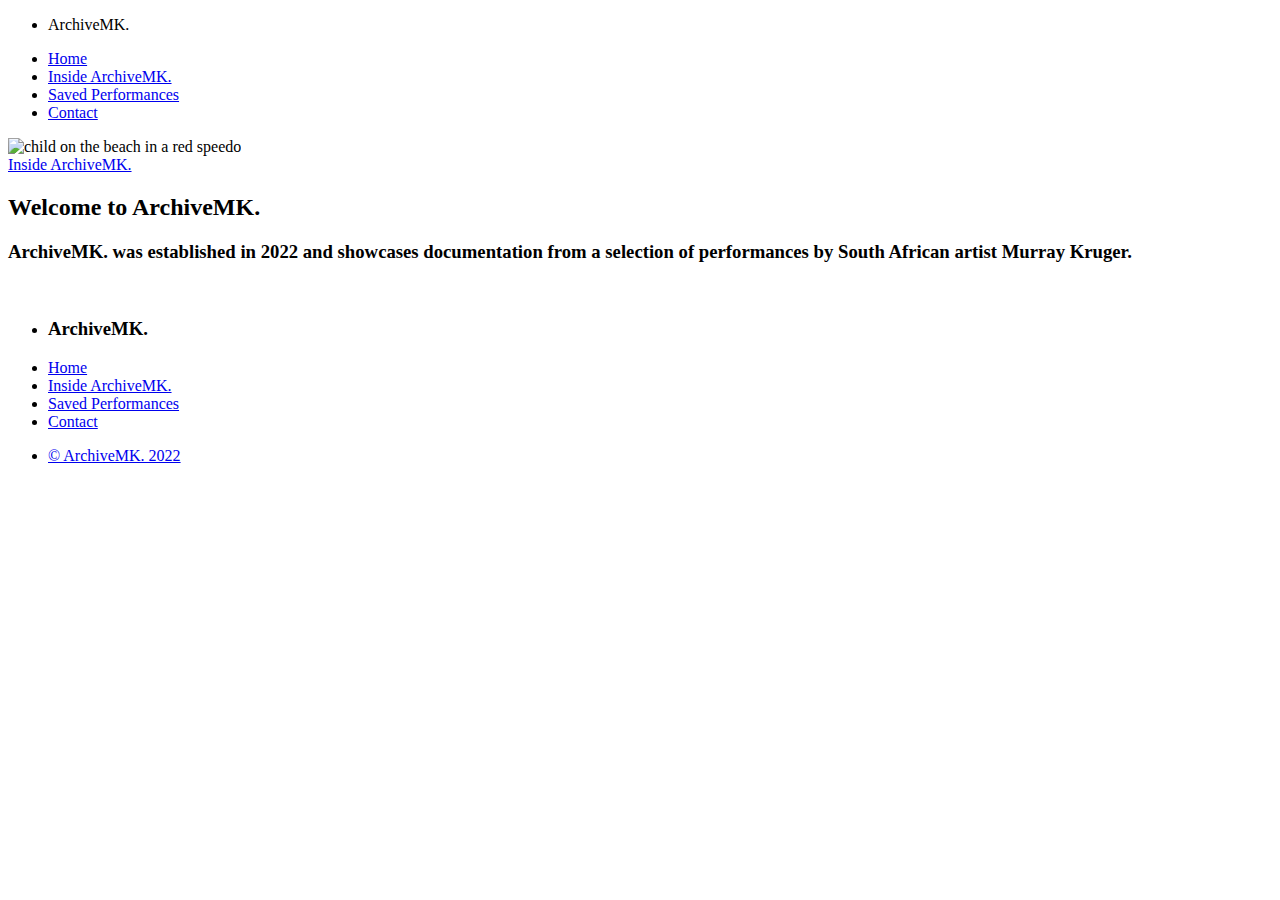
==== index.html @ 92d8edfc "Add files via upload" ====
<!--ArchiveMK INDEX-->
<!DOCTYPE html>
<html lang="en">
<head>
    <meta charset=""UTF-8">
    <meta name="viewport" content="width=device-width, initial-scale=1.0">
    <meta http-equiv="X-UA-Compatible" content="ie=edge"/>
    <link rel="stylesheet" href="capstone4.css">
    <script src="https://ajax.googleapis.com/ajax/libs/jquery/1.12.0/jquery.min.js"></script>
    <script src="Javascript/jquery.js"></script>
    <title>ArchiveMK.</title>
</head>

<body>

  <div class="container">
    <!--Nav Bar -->
    <nav class="main-nav">
      <ul class="main-menu">
        <li>ArchiveMK.</li>
      </ul>
          
      <ul class="right-menu">
        <li><a href="index.html">Home</a></li>
        <li><a href="inside.html">Inside ArchiveMK.</a></li>
        <li><a href="save4Later.html">Saved Performances</a></li>
        <li><a href="contact.html">Contact</a></li>
      </ul>
    </nav>

    <!--Header-->
    <header class="showcase-content"> 
          <div class="item1">
            <img id="photo1" src="Images/speedo.jpg" alt="child on the beach in a red speedo" />
            <div class="action">
              <a href="Inside.html">Inside ArchiveMK.</a>
            </div>
          </div>
    </header>

    <!--Welcome-->
    <section class="intro">
      <div class="intro-text">
        <h2 id="welcomeHeading">Welcome to <span id="heading">ArchiveMK.</span></h2>
        <h3 id="welcomeText">ArchiveMK. was established in 2022 and showcases documentation from a selection of performances by South African artist Murray Kruger.</h3>  
      </div>
    </section>
  </div>
  <br>
  
  <!--Webpage bottom links-->
  <section class="links">
    <div class="links-inner">
      <ul>
        <li><h3>ArchiveMK.</h3></li>
        <li><a href="index.html">Home</a></li>
        <li><a href="inside.html">Inside ArchiveMK.</a></li>
        <li><a href="save4Later.html">Saved Performances</a></li>
        <li><a href="contact.html">Contact</a></li>
      </ul>        
    </div>
  </section>

  <!-- Footer -->
  <footer class="footer">
    <div class="footer-inner">
      <ul>
        <li><a href="#">&copy; ArchiveMK. 2022</a></li>
      </ul>
    </div>
  </footer>

</body>
</html>
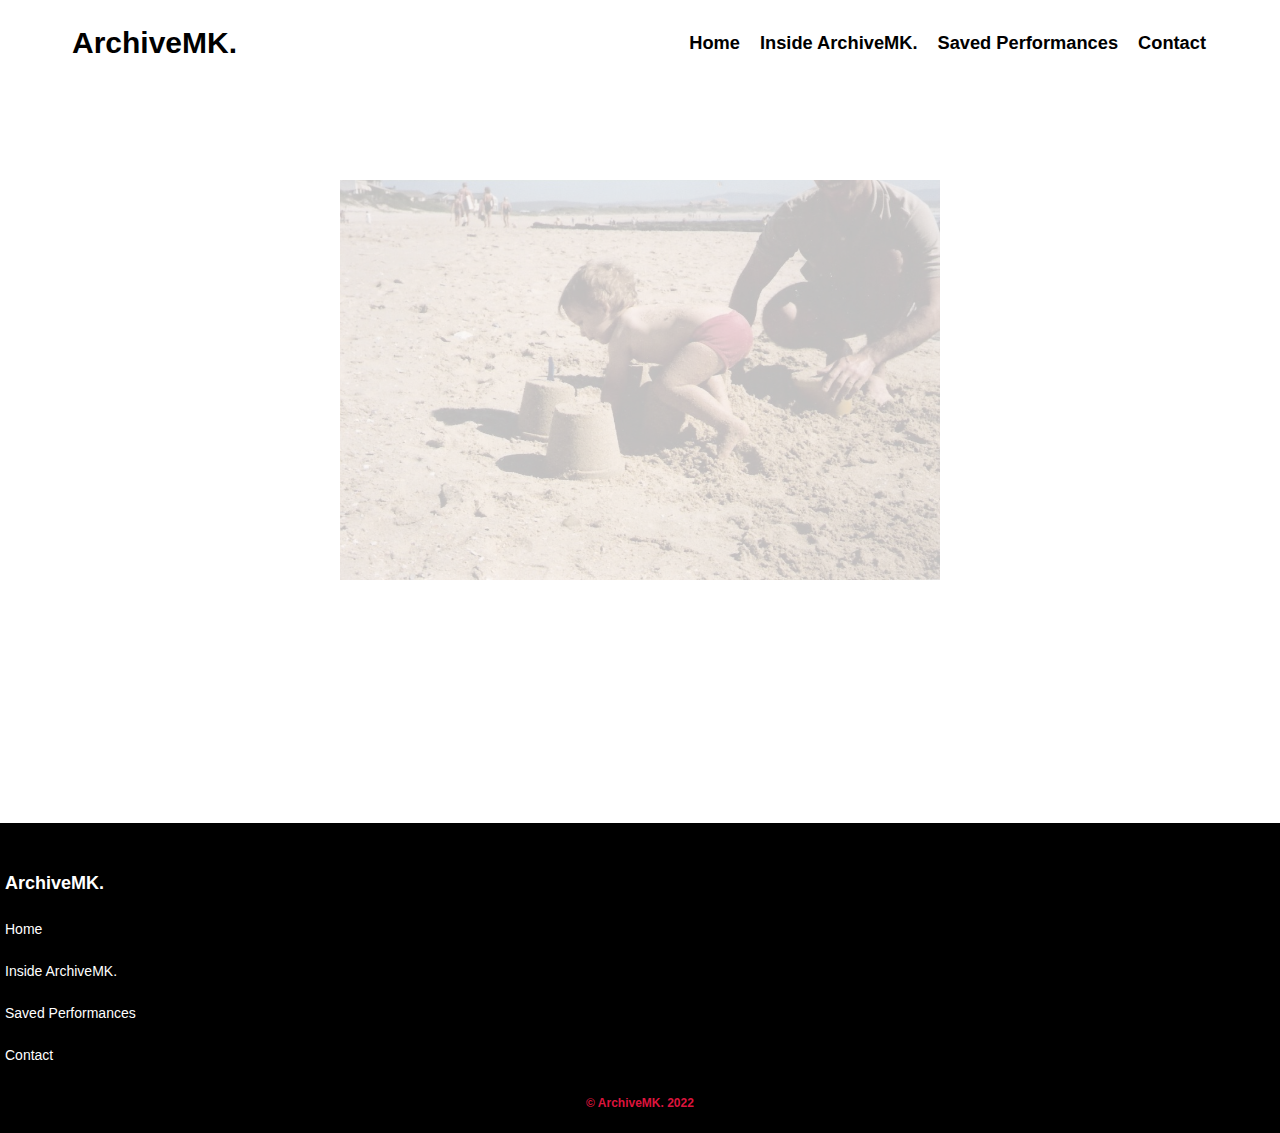
==== commit c256bdb2: "Update index.html" ====
--- a/index.html
+++ b/index.html
@@ -7,7 +7,7 @@
     <meta http-equiv="X-UA-Compatible" content="ie=edge"/>
     <link rel="stylesheet" href="capstone4.css">
     <script src="https://ajax.googleapis.com/ajax/libs/jquery/1.12.0/jquery.min.js"></script>
-    <script src="Javascript/jquery.js"></script>
+    <script src="jquery.js"></script>
     <title>ArchiveMK.</title>
 </head>
 
@@ -31,7 +31,7 @@
     <!--Header-->
     <header class="showcase-content"> 
           <div class="item1">
-            <img id="photo1" src="Images/speedo.jpg" alt="child on the beach in a red speedo" />
+            <img id="photo1" src="speedo.jpg" alt="child on the beach in a red speedo" />
             <div class="action">
               <a href="Inside.html">Inside ArchiveMK.</a>
             </div>
--- a/capstone4.css
+++ b/capstone4.css
@@ -0,0 +1,604 @@
+/*GENERAL*/
+*{
+  box-sizing: border-box;
+  margin: 0;
+  padding: 0;
+  text-decoration: none;
+}
+
+body {
+  font-family: 'Segoe UI', Tahoma, Geneva, Verdana, sans-serif;
+  background: #fff;
+  color: #000;
+  font-size: 15px;
+  line-height: 1.5;
+}
+
+a {
+  color: black;
+}
+
+a {
+  text-decoration: none;
+}
+
+a:hover {
+  color: crimson;
+}
+
+ul {
+  list-style: none;
+}
+
+.container {
+  width: 90%;
+  max-width: 1250px;
+  margin: auto;
+}
+
+
+/* NAV BAR*/
+.main-nav {
+  display: flex;
+  align-items: center;
+  justify-content: space-between;
+  height: 55px;
+  padding: 30px 0px 0px; 
+  font-size: 16px;
+}
+
+.main-nav ul {
+  display: flex;
+}
+
+.main-nav ul li {
+  padding: 0 10px;
+}
+
+.main-nav .main-menu li{
+  padding-left: 8px;
+  font-size: 30px;
+  font-weight: 800;
+}
+
+.main-nav .right-menu li{
+  font-size: 18.25px;
+  font-weight: 600;
+}
+
+
+/*WEBPAGE BOTTOM LINKS*/
+.links {
+  background-color: black;
+  padding: 15px 0;
+}
+  
+.links .links-inner {
+  max-width: 1400px;
+  margin: 0 auto;
+  padding: 20px 5px 0;
+  display: grid;
+  grid-template-columns: repeat(1, 1fr);
+  align-items: flex-start;
+  justify-content: center;
+}
+  
+.links li {
+  line-height: 2.8;
+}
+
+.links h3{
+  font-weight: 800;
+  font-size: 18px;
+  color:#fff;
+}
+
+.links a {
+  color: white;
+  font-size: 14px;
+}
+
+.links a:hover {
+  color: crimson;
+}
+
+/*FOOTER*/
+.footer {
+  background: black;
+  padding-bottom: 20px
+}
+  
+.footer .footer-inner {
+  max-width: 1400px;
+  margin: 0 auto;
+  padding: 0 20px 0 20px;
+}
+        
+.footer .footer-inner li {
+  text-align: center;
+  font-weight: 600;
+}
+
+.footer .footer-inner li a{
+  color: crimson;
+  font-size: 12px;
+}
+
+
+/*INDEX/HOME*/
+.showcase-content {
+  display: flex;
+  flex-wrap: wrap;
+  justify-content: center;
+  margin-top: 20px;
+}
+
+.showcase-content .item1 {
+  position: relative;
+  width: 600px;
+  height: 400px;
+  margin: 105px 12.5px 95px;
+}
+  
+.showcase-content .item1 img {
+  width: 100%;
+  height: 100%;
+}
+
+.showcase-content .item1 .action {
+  position: absolute;
+  top: 0;
+  left: 0;
+  width: 100%;
+  height: 100%;
+  background: white;
+  display: flex;
+  justify-content: center;
+  align-items: center;
+  opacity: 0;
+  transition: 0.2s;
+}
+
+.showcase-content .item1 .action a {
+  display: inline-block;
+  text-decoration: none;
+  color: black;
+  font-size: 24px;
+  font-weight: 500;
+}
+  
+.showcase-content .item1:hover .action {
+  opacity: 1;
+}
+
+.showcase-content .item1 a:hover {
+  color: crimson;
+}
+
+.intro {
+  margin: 0px 0 125px;
+}
+
+.intro .intro-text{
+  text-align: center;
+  padding: 0 300px;
+}
+
+.intro .intro-text h2{
+padding: 20px 0;
+font-size: 36px;
+font-weight: 700;
+}
+
+.intro .intro-text h3{
+  padding-bottom:20px;
+  font-size: 19px;
+  font-weight: 400;
+}
+
+
+/*INSIDE ARCHIVEMK*/
+.portfolio {
+  display: flex;
+  flex-wrap: wrap;
+  justify-content: center;
+  margin-top: 40px;
+}
+  
+.portfolio .item {
+  position: relative;
+  width: 300px;
+  height: 300px;
+  margin: 5px;
+}
+  
+.portfolio .item img {
+  width: 100%;
+  height: 100%;
+}
+  
+.portfolio .item .action {
+  position: absolute;
+  top: 0;
+  left: 0;
+  width: 100%;
+  height: 100%;
+  background: white;
+  display: flex;
+  justify-content: center;
+  align-items: center;
+  opacity: 0;
+  transition: 0.2s;
+}
+  
+.portfolio .item:hover .action {
+  opacity: 1;
+}
+  
+.portfolio .item .action a {
+  display: inline-block;
+  color: black;
+  text-decoration: none;
+  font-weight: 500;
+}
+
+.portfolio .item a:hover {
+  color: crimson;
+}
+  
+/*Testimonial*/
+.testimonials {
+  color:black;
+  margin: 110px 285px 100px;
+}
+  
+.testimonials h5 {
+  font-size: 24px;
+  font-style: italic;
+  color: red;
+  font-weight: 300;
+  line-height: 2;
+  padding: 5px 0;
+  text-align: center;
+}
+
+.testimonials a {
+  font-size: 20px;
+  text-align: center;
+  padding-bottom: 20px;
+}
+
+.testimonials a:hover {
+  color:green;
+}
+
+/*Performance profiles*/
+.perform-profile .content{
+  display: flex;
+  flex-wrap: wrap;
+  align-items: center;
+  justify-content: space-between;
+}
+
+.perform-profile .content .left{
+  width: 60%;
+}
+
+.perform-profile .content .left img{
+  padding-top: 80px;
+  padding-left: 10px;
+  height: 600px;
+  width: 600px;
+  object-fit: cover;
+}
+
+.perform-profile .content .right{
+  width: 40%;
+}
+
+.perform-profile .content .right .title{
+  color:crimson;
+  font-size: 36px;
+}
+
+.perform-profile .content .right a{
+  color:black;
+  font-size: 14px;
+  font-weight: 500;
+  padding: 7px 11px;
+  border-style: solid;
+  border-radius: 5px;
+}
+
+.perform-profile .content .right a:hover{
+  color: crimson;
+}
+
+.perform-profile .content .right .save-btn{
+  color: white;
+  font-size: 14px;
+  font-weight: 700;
+  background-color: black;
+  margin-left: 3px;
+  border-radius: 5px;
+  padding: 10.5px 12px 8.5px 12px;
+  border:none;
+  cursor: pointer
+}
+
+.perform-profile .content .right .save-btn:hover{
+  background-color: crimson;
+}
+
+.perform-profile .content .right .save-frm{
+ font-size: 13.25px;
+}
+
+.perform-profile .content .right .comment-frm #text{
+  height: 20px;
+  width: 100%;
+  border: none;
+  border-bottom: 2px solid #aaa;
+  background-color: transparent;
+  margin: 30px 0 10px;
+  resize: none;
+  outline: none;
+}
+
+.perform-profile .content .right .comment-frm #submit-btn{
+  padding: 10px 14px;
+  border: none;
+  outline: none;
+  border-radius: 5px;
+  text-transform: uppercase;
+  font-weight: bold;
+  cursor: pointer;
+}
+
+.perform-profile .content .right .comment-frm #submit-btn:hover{
+  background-color: crimson;
+  color: white;
+}
+
+.perform-profile .content .right .comment-frm #reset-btn{
+  color: black;
+  font-weight:600;
+  font-size: 14px;
+  align-items:right;
+  border:none;
+  cursor: pointer;
+  background-color: transparent;
+  margin-left: 4px;
+}
+
+.perform-profile .content .right .comment-frm #reset-btn:hover{
+  color: crimson;
+}
+
+.perform-profile .content .right .display-comments #com-heading{
+  font-size: 16.5px;
+  font-weight: 600;
+  border-bottom: 2px solid #000;
+}
+
+
+/*SAVED PERFORMANCES*/
+.intro-saved {
+  margin: 0px 0 20px;
+}
+
+.intro-saved .intro-saved-text{
+  text-align: center;
+}
+  
+.intro-saved .intro-saved-text h2{
+  font-size: 36px;
+  margin: 100px 0 20px;
+}
+
+.intro-saved .intro-saved-text #paragraphs{
+  margin-bottom: 45px;
+}
+
+.intro-saved .intro-saved-text .numbers{
+  color: crimson;
+}
+
+/*Save for later Dropdown*/
+.dropdown-showcase{
+  display: flex;
+  flex-wrap: wrap;
+  justify-content: center;
+  margin: 20px 0 200px;
+}
+
+.dropdown-showcase .dropdown .dropbtn{
+  background-color: crimson;
+  color: white;
+  padding: 16px;
+  font-size: 16px;
+  border: none;
+  border-radius: 5px;
+  cursor: pointer;
+}
+  
+.dropdown-showcase .dropdown .dropbtn:hover, .dropbtn:focus {
+  background-color: red;
+}
+  
+.dropdown-showcase .dropdown {
+  position: relative;
+  display: inline-block;
+}
+  
+.dropdown-showcase .dropdown .dropdown-content {
+  display: none;
+  position: absolute;
+  background-color: #f1f1f1;
+  min-width: 160px;
+  overflow: auto;
+  box-shadow: 0px 8px 16px 0px rgba(0,0,0,0.2);
+  z-index: 1;
+}
+  
+.dropdown-showcase .dropdown .dropdown-content a {
+  color: black;
+  padding: 12px 16px;
+  text-decoration: none;
+  display: block;
+}
+  
+.dropdown-showcase .dropdown .dropdown a:hover {
+background-color: #ddd;
+}
+  
+.dropdown-showcase .dropdown .show {
+  display: block;
+}
+
+
+/*CONTACT*/
+#contact{
+  display: flex;
+  padding: 0 10px;
+  min-height: 100vh;
+  align-items: center;
+  justify-content: center;
+}
+
+::selection{
+  color: #fff;
+  background: crimson;
+}
+
+.wrapper{
+  width: 715px;
+  background: black;
+  border-radius: 5pt;
+  box-shadow: 10px 10px 10px rgb(170, 168, 168);
+}
+
+.wrapper header{
+  color: white;
+  font-size: 22px;
+  font-weight: 600;
+  padding: 20px 30px;
+  border-bottom: 1px solid white;
+}
+
+.wrapper form{
+  margin: 35px 30px;
+}
+
+.wrapper form.disabled{
+  pointer-events: none;
+  opacity: 0.7;
+}
+
+form .dbl-field{
+  display: flex;
+  margin-bottom: 25px;
+  justify-content: space-between;
+}
+
+.dbl-field .field{
+  height: 50px;
+  display: flex;
+  position: relative;
+  width: calc(100% / 2 - 13px);
+}
+
+.wrapper form i{
+  position: absolute;
+  top: 50%;
+  left: 18px;
+  color: #ccc;
+  font-size: 17px;
+  pointer-events: none;
+  transform: translateY(-50%);
+}
+
+form .field input,
+form .message textarea{
+  width: 100%;
+  height: 100%;
+  outline: none;
+  padding: 0 18px 0 48px;
+  font-size: 16px;
+  border-radius: 5px;
+  border: 1px solid white;
+}
+
+.field input::placeholder,
+.message textarea::placeholder{
+  color: #ccc;
+}
+
+.field input:focus,
+.message textarea:focus{
+  padding-left: 47px;
+  border: 2px solid crimson;
+}
+
+.field input:focus ~ i,
+.message textarea:focus ~ i{
+  color: crimson;
+}
+
+form .message{
+  position: relative;
+}
+
+form .message i{
+  top: 30px;
+  font-size: 20px;
+}
+
+form .message textarea{
+  min-height: 130px;
+  max-height: 230px;
+  max-width: 100%;
+  min-width: 100%;
+  padding: 15px 20px 0 48px;
+}
+
+form .message textarea::-webkit-scrollbar{
+  width: 0px;
+}
+
+.message textarea:focus{
+  padding-top: 14px;
+}
+
+form table{
+  color: white;
+}
+
+form .button-area{
+  margin: 25px 0;
+  display: flex;
+  align-items: center;
+}
+
+.button-area button{
+  color: black;
+  border: none;
+  outline: none;
+  font-size: 18px;
+  cursor: pointer;
+  padding: 13px 25px;
+  border-radius: 5px;
+  background: white;
+  transition: background 0.3s ease;
+}
+
+.button-area button:hover{
+  background: crimson;
+}
+
+.button-area span{
+  font-size: 17px;
+  margin-left: 30px;
+  display: none;
+}
+
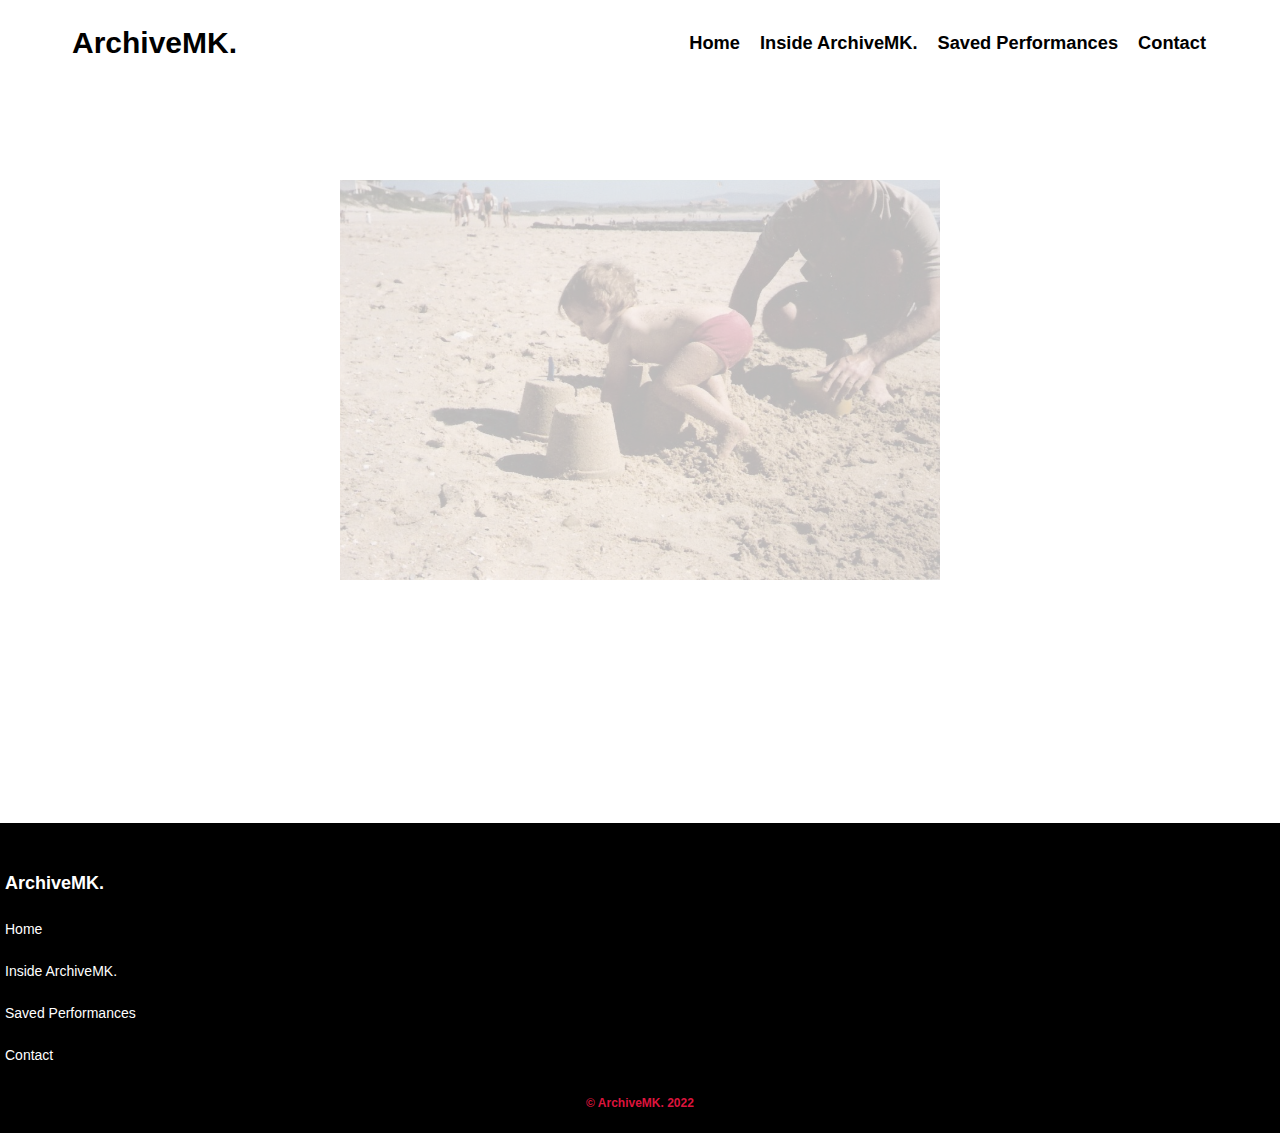
==== commit e0330c95: "Update index.html" ====
--- a/index.html
+++ b/index.html
@@ -33,7 +33,7 @@
           <div class="item1">
             <img id="photo1" src="speedo.jpg" alt="child on the beach in a red speedo" />
             <div class="action">
-              <a href="Inside.html">Inside ArchiveMK.</a>
+              <a href="inside.html">Inside ArchiveMK.</a>
             </div>
           </div>
     </header>
